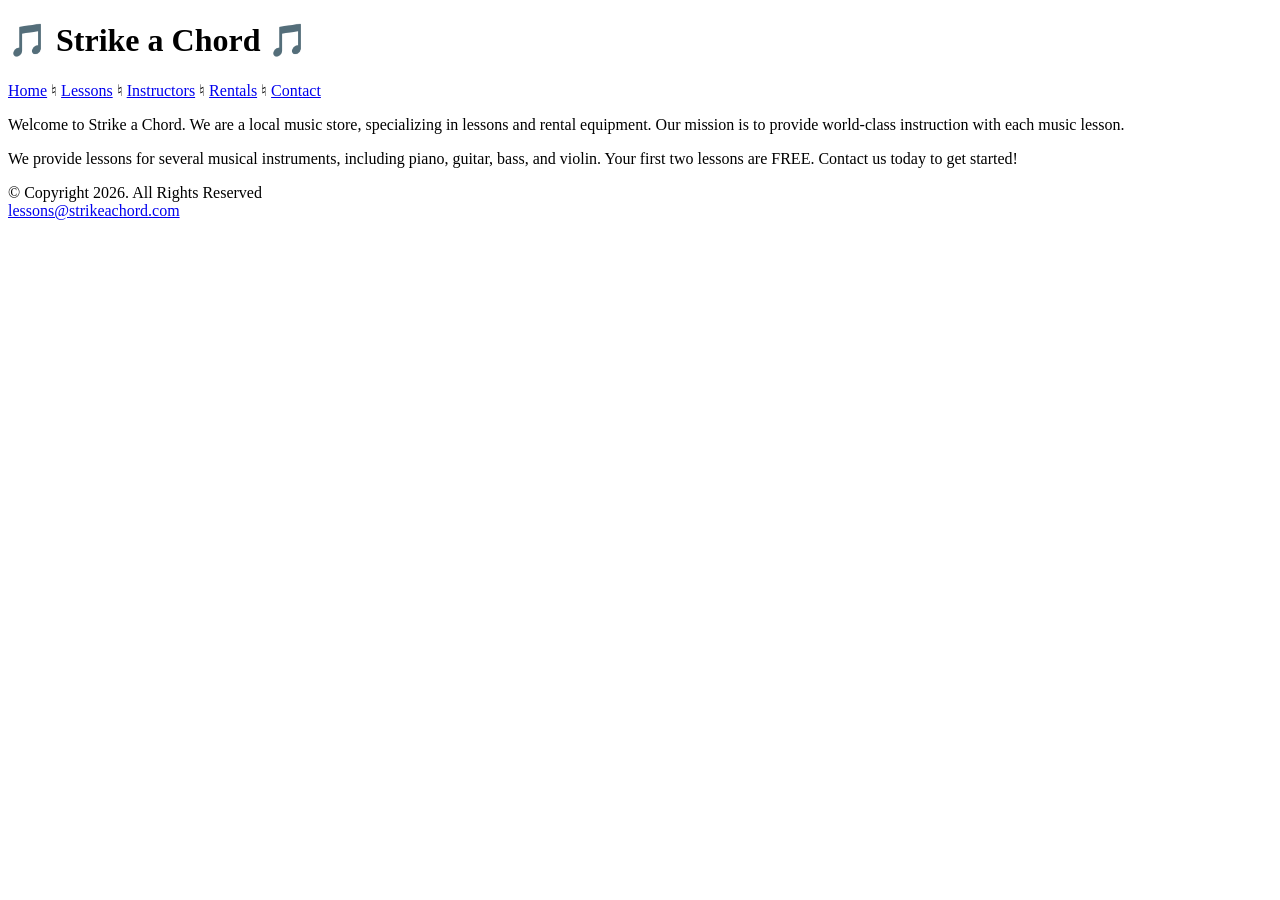
==== strikeachord/index.html @ faa1e170 "Add initial HTML structure for Strike a Chord" ====
<!DOCTYPE html>
<html lang="en">
<head>
<meta charset="UTF-8">
<meta name="viewport" content="width=device-width, initial-scale=1.0">
<title>Strike a Chord</title>
</head>
<body>

<header>
<h1>🎵 Strike a Chord 🎵</h1>
</header>

<nav>
<p>
<a href="index.html">Home</a> &#9838;
<a href="lessons.html">Lessons</a> &#9838;
<a href="instructors.html">Instructors</a> &#9838;
<a href="rentals.html">Rentals</a> &#9838;
<a href="contact.html">Contact</a>
</p>
</nav>

<main>
<div id="intro">

<p>Welcome to Strike a Chord. We are a local music store, specializing in lessons and rental equipment. Our mission is to provide world-class instruction with each music lesson.</p>

<p>We provide lessons for several musical instruments, including piano, guitar, bass, and violin. Your first two lessons are FREE. Contact us today to get started!</p>

</div>
</main>

<footer>
<p>&copy; Copyright 2026. All Rights Reserved<br>
<a href="mailto:lessons@strikeachord.com">lessons@strikeachord.com</a></p>
</footer>

</body>
</html>
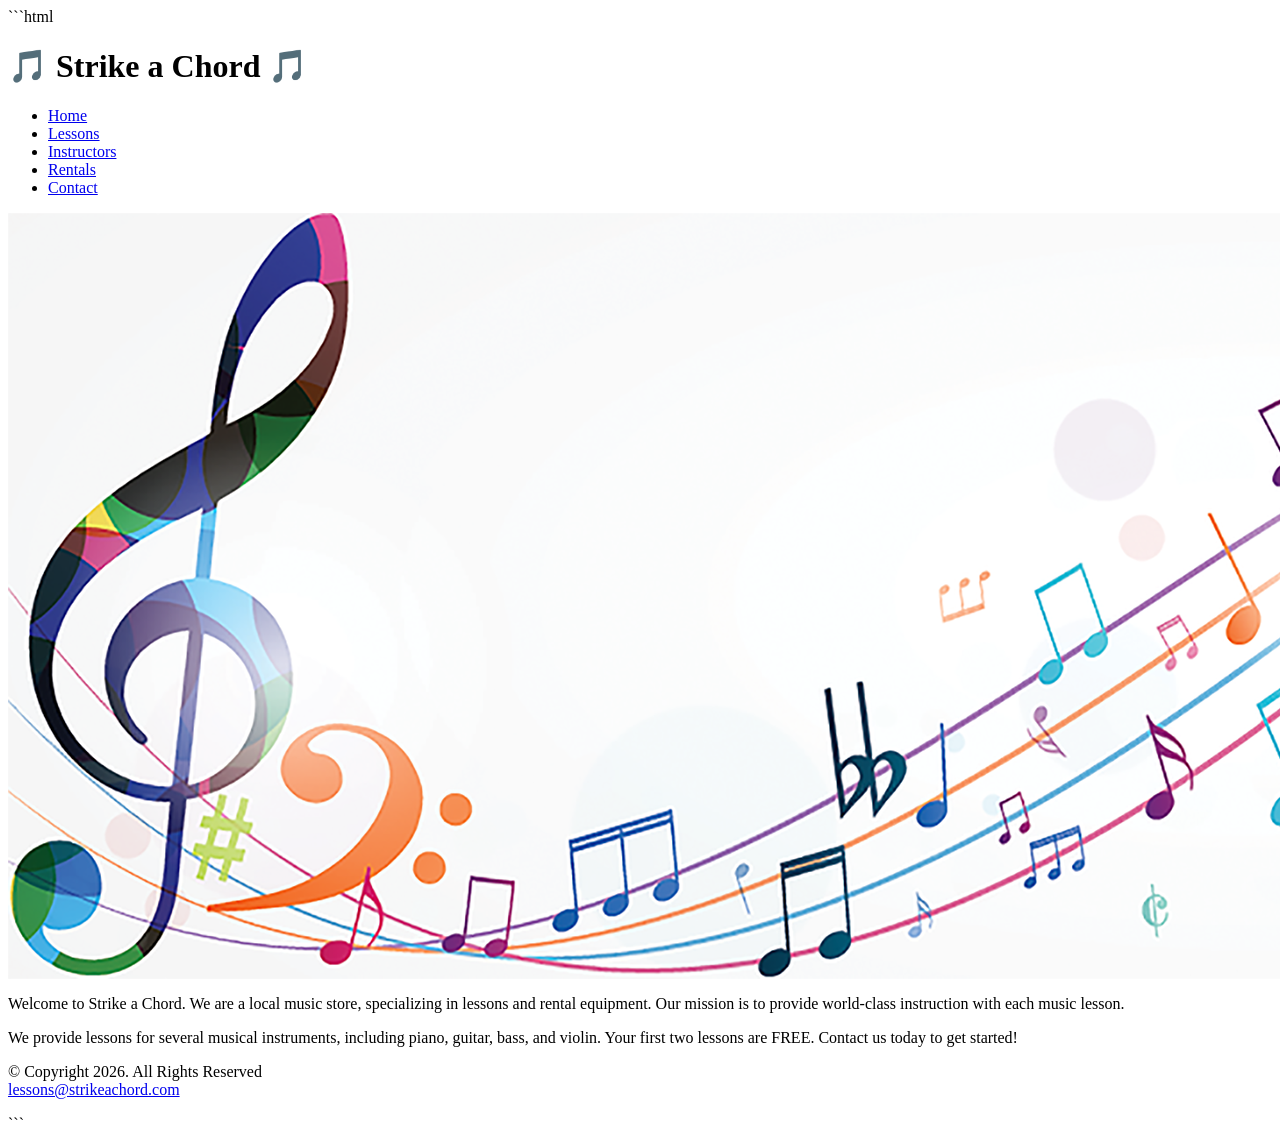
==== commit f10cf24a: "Update index.html" ====
--- a/strikeachord/index.html
+++ b/strikeachord/index.html
@@ -1,40 +1,49 @@
+```html
 <!DOCTYPE html>
 <html lang="en">
 <head>
-<meta charset="UTF-8">
-<meta name="viewport" content="width=device-width, initial-scale=1.0">
-<title>Strike a Chord</title>
+    <meta charset="UTF-8">
+    <meta name="viewport" content="width=device-width, initial-scale=1.0">
+    <title>Strike a Chord</title>
+    <link rel="stylesheet" href="css/styles.css">
 </head>
 <body>
 
-<header>
-<h1>🎵 Strike a Chord 🎵</h1>
-</header>
+    <header>
+        <h1>🎵 Strike a Chord 🎵</h1>
+    </header>
 
-<nav>
-<p>
-<a href="index.html">Home</a> &#9838;
-<a href="lessons.html">Lessons</a> &#9838;
-<a href="instructors.html">Instructors</a> &#9838;
-<a href="rentals.html">Rentals</a> &#9838;
-<a href="contact.html">Contact</a>
-</p>
-</nav>
+    <nav>
+        <ul>
+            <li><a href="index.html">Home</a></li>
+            <li><a href="lessons.html">Lessons</a></li>
+            <li><a href="instructors.html">Instructors</a></li>
+            <li><a href="rentals.html">Rentals</a></li>
+            <li><a href="contact.html">Contact</a></li>
+        </ul>
+    </nav>
 
-<main>
-<div id="intro">
+    <!-- Hero Image -->
+    <div id="hero">
+        <img src="images/music-notes.png" alt="colorful music notes">
+    </div>
 
-<p>Welcome to Strike a Chord. We are a local music store, specializing in lessons and rental equipment. Our mission is to provide world-class instruction with each music lesson.</p>
+    <main>
+        <div id="intro">
 
-<p>We provide lessons for several musical instruments, including piano, guitar, bass, and violin. Your first two lessons are FREE. Contact us today to get started!</p>
+            <p>Welcome to Strike a Chord. We are a local music store, specializing in lessons and rental equipment. Our mission is to provide world-class instruction with each music lesson.</p>
 
-</div>
-</main>
+            <p>We provide lessons for several musical instruments, including piano, guitar, bass, and violin. Your first two lessons are <span class="action">FREE</span>. Contact us today to get started!</p>
 
-<footer>
-<p>&copy; Copyright 2026. All Rights Reserved<br>
-<a href="mailto:lessons@strikeachord.com">lessons@strikeachord.com</a></p>
-</footer>
+        </div>
+    </main>
+
+    <footer>
+        <p>&copy; Copyright 2026. All Rights Reserved<br>
+        <a href="mailto:lessons@strikeachord.com">lessons@strikeachord.com</a></p>
+    </footer>
 
 </body>
 </html>
+```
+
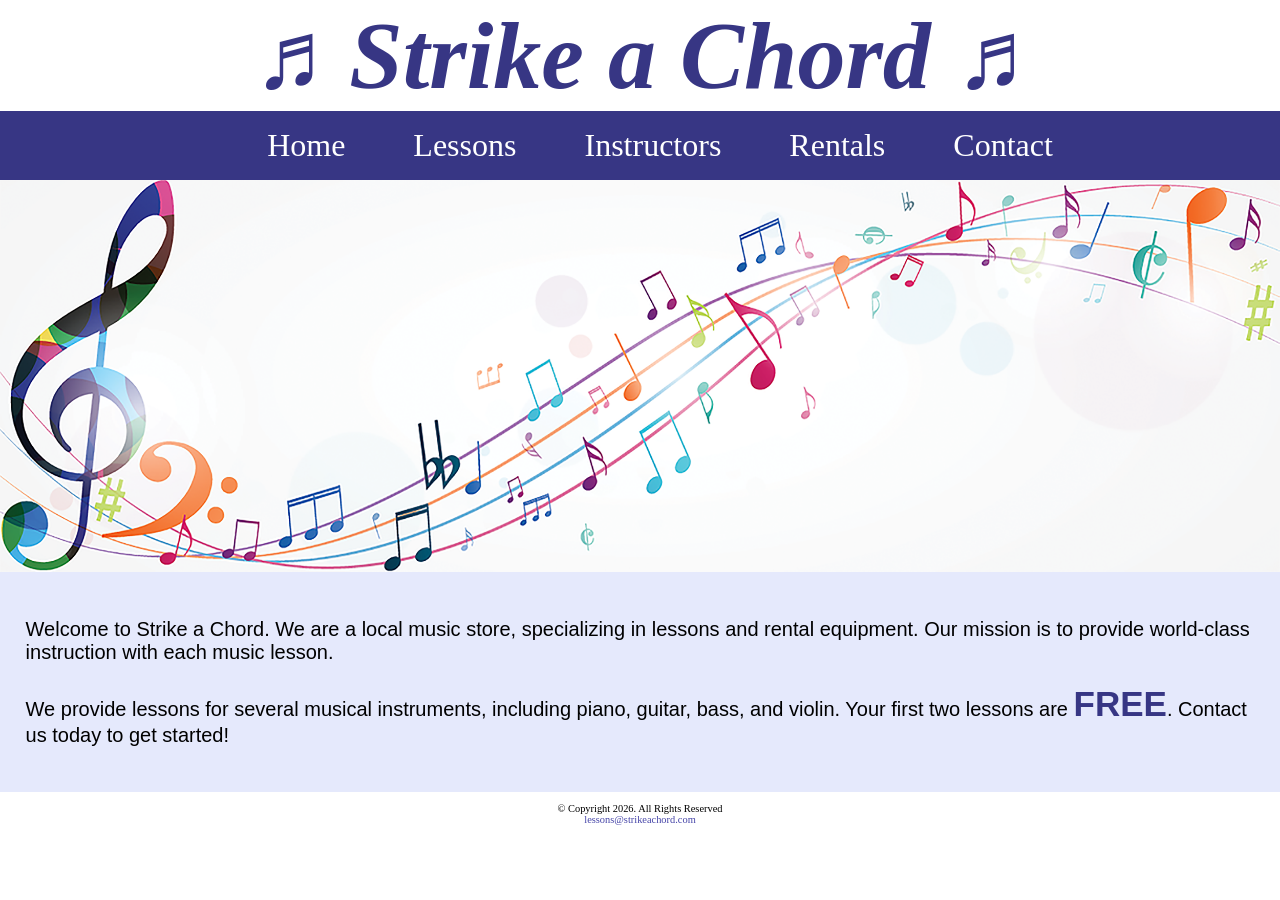
==== commit 5a1e065b: "Update header and hero div for better styling" ====
--- a/strikeachord/index.html
+++ b/strikeachord/index.html
@@ -1,4 +1,4 @@
-```html
+
 <!DOCTYPE html>
 <html lang="en">
 <head>
@@ -10,7 +10,7 @@
 <body>
 
     <header>
-        <h1>🎵 Strike a Chord 🎵</h1>
+        <h1><span class="tab-desk">&#9836;</span> Strike a Chord <span class="tab-desk">&#9836;</span></h1>
     </header>
 
     <nav>
@@ -24,7 +24,7 @@
     </nav>
 
     <!-- Hero Image -->
-    <div id="hero">
+    <div id="hero" class="tab-desk">
         <img src="images/music-notes.png" alt="colorful music notes">
     </div>
 
@@ -45,5 +45,3 @@
 
 </body>
 </html>
-```
-
--- a/strikeachord/css/styles.css
+++ b/strikeachord/css/styles.css
@@ -0,0 +1,166 @@
+
+/* CSS Reset */
+body, header, nav, main, footer, img, h1 {
+    margin: 0;
+    padding: 0;
+    border: 0;
+}
+
+/* Style rule for images */
+img {
+    max-width: 100%;
+    display: block;
+}
+
+/* Style rules for header content */
+header {
+    text-align: center;
+    font-size: 3em;
+    color: #373684;
+}
+
+header h1 {
+    font-style: italic;
+}
+
+/* Style rules for navigation area */
+nav {
+    background-color: #373684;
+}
+
+nav ul {
+    list-style-type: none;
+    margin: 0;
+    text-align: center;
+}
+
+nav li {
+    display: inline-block;
+    font-size: 2em;
+}
+
+nav li a {
+    display: block;
+    color: #fff;
+    text-align: center;
+    padding: 0.5em 1em;
+    text-decoration: none;
+}
+
+/* Style rules for main content */
+main {
+    padding: 2%;
+    background-color: #e5e9fc;
+    overflow: auto;
+    font-family: Verdana, Arial, sans-serif;
+}
+
+main p {
+    font-size: 1.25em;
+}
+
+.action {
+    font-size: 1.75em;
+    color: #373684;
+    font-weight: bold;
+}
+
+#piano, #guitar, #violin {
+    width: 29%;
+    float: left;
+    margin: 0 2%;
+}
+
+#info {
+    clear: left;
+    background-color: #c0caf7;
+    padding: 1% 2%;
+}
+
+#contact {
+    text-align: center;
+}
+
+#contact a {
+    color: #4645a8;
+    text-decoration: none;
+    font-weight: bold;
+}
+
+.map {
+    border: 5px solid #373684;
+}
+
+/* Style rules for the table */
+table {
+    border: 1px solid #373684;
+    border-collapse: collapse;
+    margin: 0 auto;
+    width: 80%;
+}
+
+caption {
+    font-size: 1.5em;
+    font-weight: bold;
+    padding: 1%;
+}
+
+th, td {
+    border: 1px solid #373684;
+    padding: 2%;
+}
+
+th {
+    background-color: #373684;
+    color: #ffffff;
+    font-size: 1.15em;
+}
+
+tr:nth-child(odd) {
+    background-color: #b7b7e1;
+}
+
+/* Style rules for form elements */
+fieldset, input {
+    margin-bottom: 2%;
+}
+
+fieldset legend {
+    font-weight: bold;
+    font-size: 1.25em;
+}
+
+label {
+    display: block;
+    padding-top: 3%;
+}
+
+form #submit {
+    margin: 0 auto;
+    display: block;
+    padding: 3%;
+    background-color: #b7b7e1;
+    font-size: 1em;
+}
+
+.form-grid {
+    display: grid;
+    grid-template-columns: auto auto;
+    grid-gap: 20px;
+}
+
+.btn {
+    grid-column: 1 / span 2;
+}
+
+/* Style rules for footer content */
+footer {
+    text-align: center;
+    font-size: 0.65em;
+    clear: left;
+}
+
+footer a {
+    color: #4645a8;
+    text-decoration: none;
+}
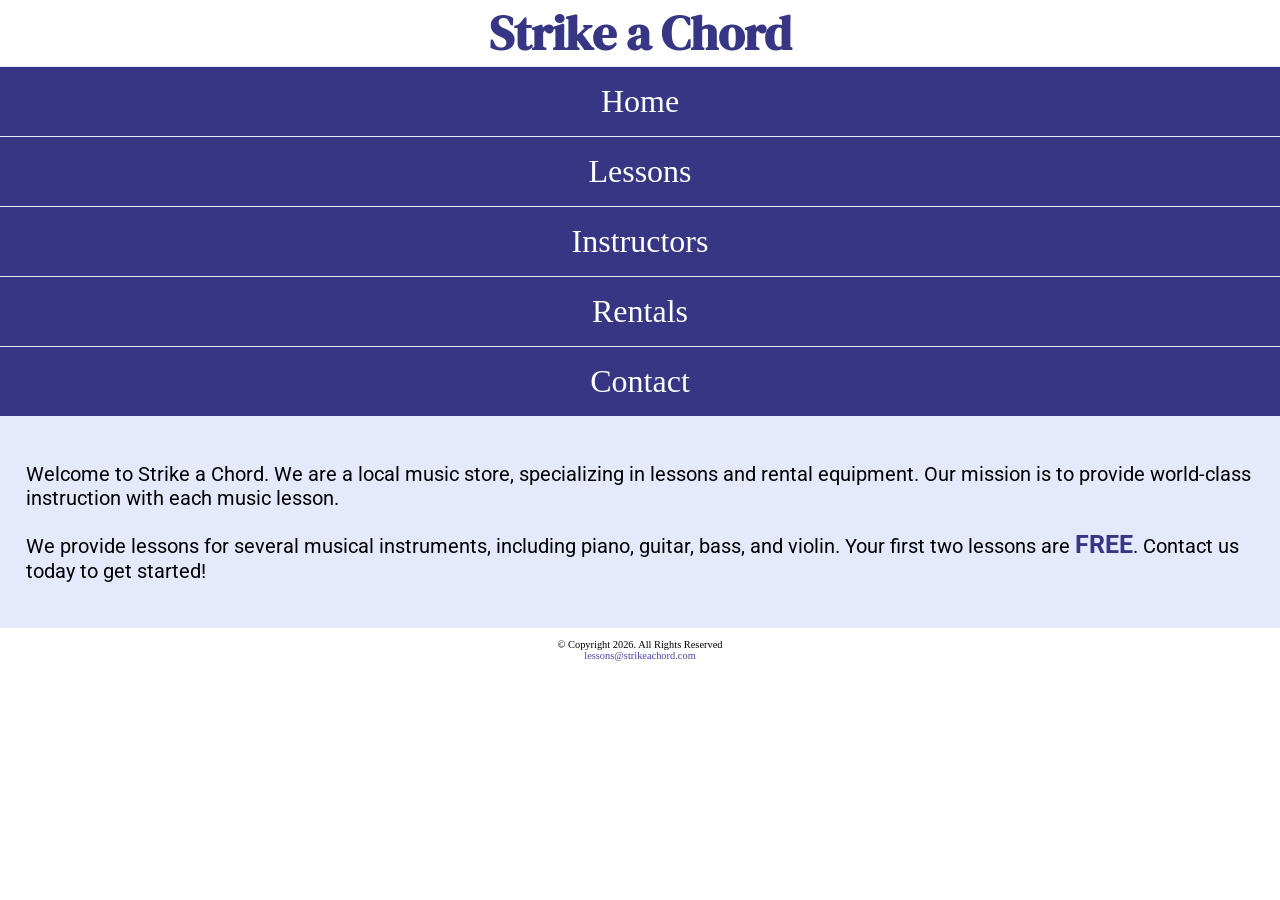
==== commit e49c51da: "Add Google Fonts links to index.html Added Google Fonts preconnect and stylesheet links." ====
--- a/strikeachord/index.html
+++ b/strikeachord/index.html
@@ -5,6 +5,11 @@
     <meta charset="UTF-8">
     <meta name="viewport" content="width=device-width, initial-scale=1.0">
     <title>Strike a Chord</title>
+
+    <link rel="preconnect" href="https://fonts.googleapis.com">
+    <link rel="preconnect" href="https://fonts.gstatic.com" crossorigin>
+    <link href="https://fonts.googleapis.com/css2?family=DM+Serif+Display:ital@0;1&family=Roboto:ital,wght@0,100..900;1,100..900&display=swap" rel="stylesheet">
+
     <link rel="stylesheet" href="css/styles.css">
 </head>
 <body>
--- a/strikeachord/css/styles.css
+++ b/strikeachord/css/styles.css
@@ -1,6 +1,6 @@
 
 /* CSS Reset */
-body, header, nav, main, footer, img, h1 {
+body, header, nav, main, footer, img, h1, ul {
     margin: 0;
     padding: 0;
     border: 0;
@@ -15,12 +15,12 @@
 /* Style rules for header content */
 header {
     text-align: center;
-    font-size: 3em;
+    font-size: 1.5em;
     color: #373684;
 }
 
 header h1 {
-    font-style: italic;
+    font-family: 'DM Serif Display', serif;
 }
 
 /* Style rules for navigation area */
@@ -30,13 +30,13 @@
 
 nav ul {
     list-style-type: none;
-    margin: 0;
     text-align: center;
 }
 
 nav li {
-    display: inline-block;
+    display: block;
     font-size: 2em;
+    border-top: 1px solid #e5e9fc;
 }
 
 nav li a {
@@ -52,7 +52,7 @@
     padding: 2%;
     background-color: #e5e9fc;
     overflow: auto;
-    font-family: Verdana, Arial, sans-serif;
+    font-family: 'Roboto', sans-serif;
 }
 
 main p {
@@ -60,14 +60,12 @@
 }
 
 .action {
-    font-size: 1.75em;
+    font-size: 1.25em;
     color: #373684;
     font-weight: bold;
 }
 
 #piano, #guitar, #violin {
-    width: 29%;
-    float: left;
     margin: 0 2%;
 }
 
@@ -77,11 +75,35 @@
     padding: 1% 2%;
 }
 
+#info ul {
+    margin-left: 10%;
+}
+
+.round {
+    border-radius: 8px;
+}
+
 #contact {
     text-align: center;
 }
 
-#contact a {
+.tel-link {
+    background-color: #373684;
+    padding: 2%;
+    margin: 0 auto;
+    width: 80%;
+    text-align: center;
+    border-radius: 5px;
+}
+
+.tel-link a {
+    color: #fff;
+    text-decoration: none;
+    font-size: 1.5em;
+    display: block;
+}
+
+#contact .email-link {
     color: #4645a8;
     text-decoration: none;
     font-weight: bold;
@@ -89,6 +111,8 @@
 
 .map {
     border: 5px solid #373684;
+    width: 95%;
+    height: 50%;
 }
 
 /* Style rules for the table */
@@ -164,3 +188,8 @@
     color: #4645a8;
     text-decoration: none;
 }
+
+/* Hide tab-desk content on mobile */
+.tab-desk {
+    display: none;
+}
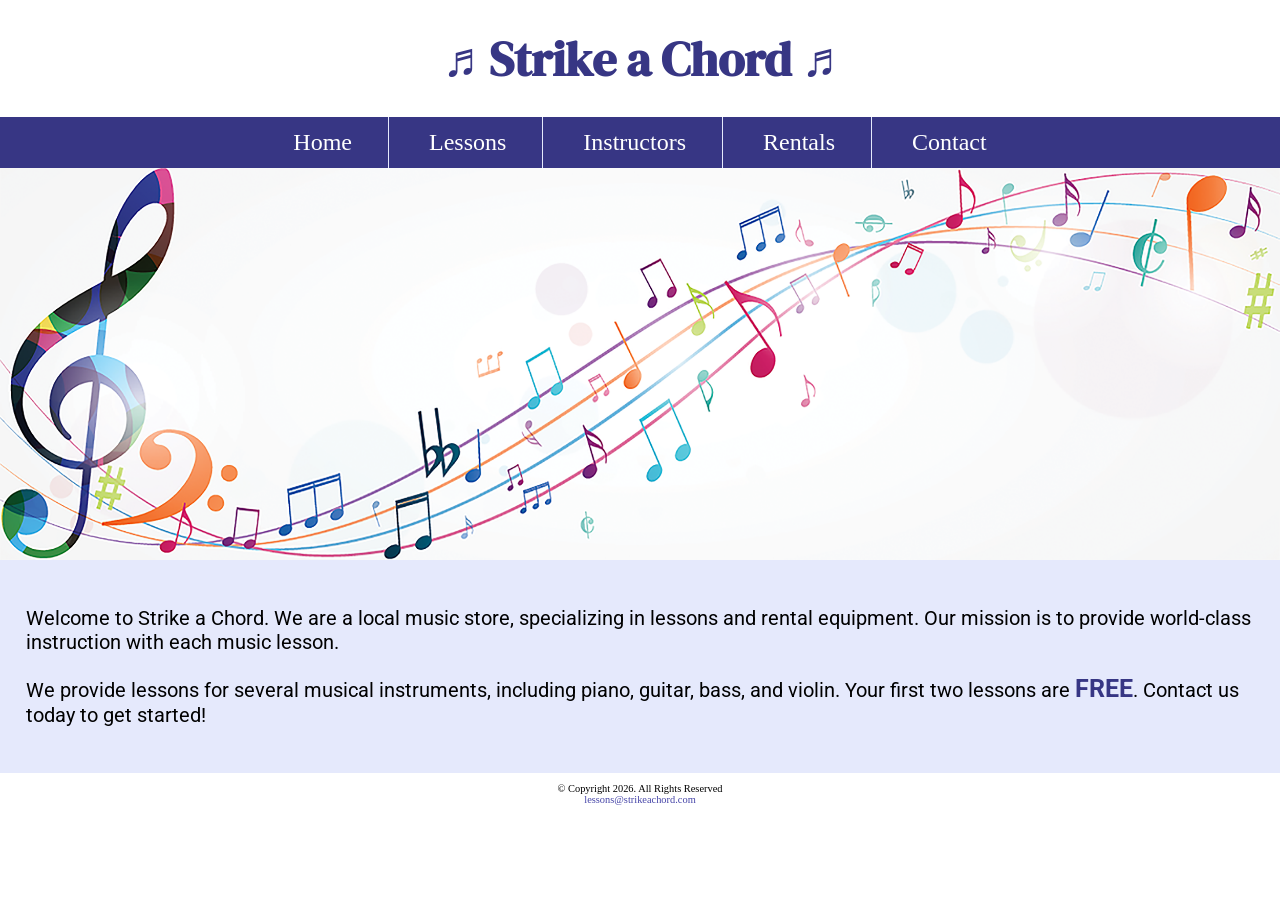
==== commit 53771cf2: "Add favicon and touch icon links Added favicon and touch icon links to the HTML head." ====
--- a/strikeachord/index.html
+++ b/strikeachord/index.html
@@ -11,6 +11,11 @@
     <link href="https://fonts.googleapis.com/css2?family=DM+Serif+Display:ital@0;1&family=Roboto:ital,wght@0,100..900;1,100..900&display=swap" rel="stylesheet">
 
     <link rel="stylesheet" href="css/styles.css">
+
+    <link rel="shortcut icon" href="images/favicon.ico">
+    <link rel="icon" type="image/png" sizes="32x32" href="images/favicon-32.png">
+    <link rel="apple-touch-icon" sizes="180x180" href="images/apple-touch-icon.png">
+    <link rel="icon" sizes="192x192" href="images/android-chrome-192.png">
 </head>
 <body>
 
--- a/strikeachord/css/styles.css
+++ b/strikeachord/css/styles.css
@@ -1,6 +1,6 @@
 
 /* CSS Reset */
-body, header, nav, main, footer, img, h1, ul {
+body, header, nav, main, footer, img, h1, ul, section, aside, figure, figcaption {
     margin: 0;
     padding: 0;
     border: 0;
@@ -10,6 +10,11 @@
 img {
     max-width: 100%;
     display: block;
+}
+
+/* style rule for box sizing applies to all elements */
+* {
+    box-sizing: border-box;
 }
 
 /* Style rules for header content */
@@ -177,6 +182,37 @@
     grid-column: 1 / span 2;
 }
 
+/* Mobile Viewport: Style rules for aside */
+aside {
+    text-align: center;
+    font-size: 1.5em;
+    font-weight: bold;
+    color: #373684;
+    text-shadow: 3px 3px 10px #8280cb;
+}
+
+/* Mobile Viewport: Style rules for figure */
+figure {
+    position: relative;
+    max-width: 275px;
+    margin: 2% auto;
+    border: 8px solid #373684;
+}
+
+/* Mobile Viewport: Style rules for figcaption */
+figcaption {
+    position: absolute;
+    bottom: 0;
+    background: rgba(55, 54, 132, 0.7);
+    color: #fff;
+    width: 100%;
+    padding: 5% 0;
+    text-align: center;
+    font-family: Verdana, Arial, sans-serif;
+    font-size: 1.5em;
+    font-weight: bold;
+}
+
 /* Style rules for footer content */
 footer {
     text-align: center;
@@ -193,3 +229,109 @@
 .tab-desk {
     display: none;
 }
+
+/* Media Query for Tablet Viewport */
+@media screen and (min-width: 550px), print {
+
+    /* Tablet Viewport: Show .tab-desk class, hide .mobile class */
+    .tab-desk {
+        display: block;
+    }
+
+    .mobile {
+        display: none;
+    }
+
+    /* Tablet Viewport: Style rule for header content */
+    span.tab-desk {
+        display: inline;
+    }
+
+    /* Tablet Viewport: Style rules for nav area */
+    nav li {
+        border-top: none;
+        display: inline-block;
+        font-size: 1.5em;
+        border-right: 1px solid #e5e9fc;
+    }
+
+    nav li:last-child {
+        border-right: none;
+    }
+
+    nav li a {
+        padding: 0.25em 0.5em;
+    }
+
+    /* Tablet Viewport: Style rule for map */
+    .map {
+        width: 500px;
+        height: 450px;
+    }
+
+    /* Tablet Viewport: Grid layout */
+    .grid {
+        display: grid;
+        grid-template-columns: auto auto;
+        grid-gap: 20px;
+    }
+
+    aside {
+        grid-column: 1 / span 2;
+    }
+}
+
+/* Media Query for Desktop Viewport */
+@media screen and (min-width: 769px), print {
+
+    /* Desktop Viewport: Style rule for header */
+    header {
+        padding: 2%;
+    }
+
+    /* Desktop Viewport: Style rules for nav area */
+    nav li a {
+        padding: 0.5em 1.5em;
+    }
+
+    nav li a:hover {
+        color: #373684;
+        background-color: #e5e9fc;
+    }
+
+    /* Desktop Viewport: Style rules for main content */
+    #info ul {
+        margin-left: 5%;
+    }
+
+    main h3 {
+        font-size: 1.5em;
+    }
+
+    #piano, #guitar, #violin {
+        width: 29%;
+        float: left;
+        margin: 0 2%;
+    }
+
+    /* Desktop Viewport: Grid layout */
+    .grid {
+        grid-template-columns: auto auto auto auto;
+    }
+
+    figcaption {
+        font-size: 1em;
+    }
+
+    aside {
+        grid-column: 1 / span 4;
+    }
+}
+
+/* Media Query for Print */
+@media print {
+    body {
+        background-color: #fff;
+        color: #000;
+    }
+}
